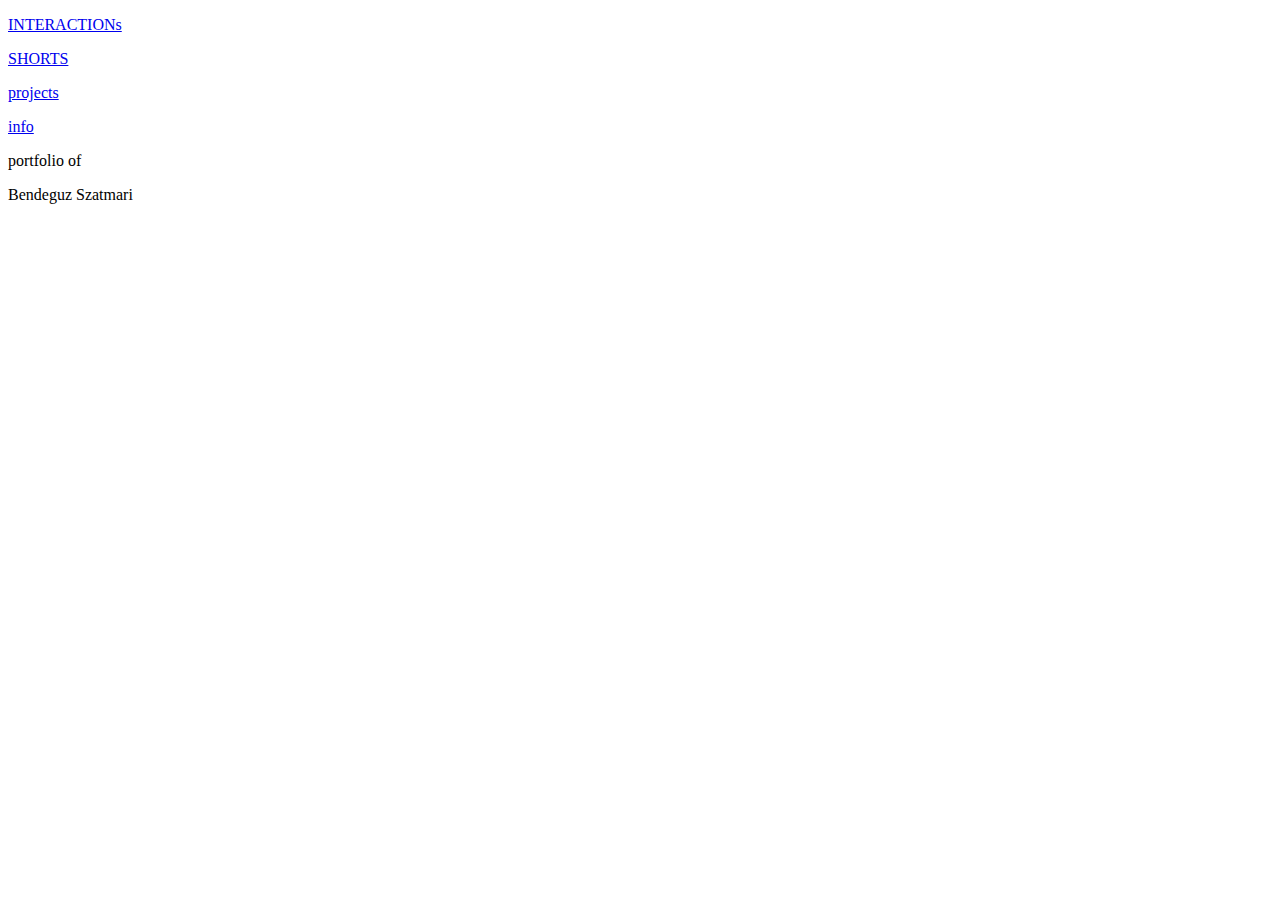
==== index.html @ 547892cc "initial" ====
<!DOCTYPE html>
<html class="nojs html css_verticalspacer" lang="en-GB">
 <head>

  <meta http-equiv="Content-type" content="text/html;charset=UTF-8"/>
  <meta name="generator" content="2018.1.0.386"/>
  <meta name="viewport" content="width=device-width, initial-scale=1.0"/>
  
  <script type="text/javascript">
   // Update the 'nojs'/'js' class on the html node
document.documentElement.className = document.documentElement.className.replace(/\bnojs\b/g, 'js');

// Check that all required assets are uploaded and up-to-date
if(typeof Muse == "undefined") window.Muse = {}; window.Muse.assets = {"required":["museutils.js", "museconfig.js", "jquery.watch.js", "require.js", "index.css"], "outOfDate":[]};
</script>
  
  <title>Main</title>
  <!-- CSS -->
  <link rel="stylesheet" type="text/css" href="css/site_global.css?crc=444006867"/>
  <link rel="stylesheet" type="text/css" href="css/master_b-master-2.css?crc=3974834360"/>
  <link rel="stylesheet" type="text/css" href="css/index.css?crc=3759568161" id="pagesheet"/>
  <!-- Other scripts -->
  <script type="text/javascript">
   var __adobewebfontsappname__ = "muse";
</script>
  <!-- JS includes -->
  <script src="https://webfonts.creativecloud.com/days-one:n4:default.js" type="text/javascript"></script>
   </head>
 <body>

  <div class="gradient clearfix borderbox" id="page"><!-- group -->
   <div class="transition shadow grpelem" id="u1495"><!-- simple frame --></div>
   <div class="transition shadow grpelem" id="u1503"><!-- simple frame --></div>
   <div class="transition shadow grpelem" id="u1500"><!-- simple frame --></div>
   <div class="transition shadow grpelem" id="u1502"><!-- simple frame --></div>
   <a class="nonblock nontext transition clearfix grpelem" id="u1504-4" href="interaction.html"><!-- content --><p>INTERACTIONs</p></a>
   <div class="clearfix grpelem" id="u1496"><!-- group -->
    <a class="nonblock nontext transition clearfix grpelem" id="u1498-4" href="shorts.html"><!-- content --><p>SHORTS</p></a>
   </div>
   <a class="nonblock nontext transition clearfix grpelem" id="u1505-4" href="images.html"><!-- content --><p>projects</p></a>
   <a class="nonblock nontext transition clearfix grpelem" id="u1501-4" href="info.html"><!-- content --><p>info</p></a>
   <div class="transition rounded-corners clearfix grpelem" id="u1494-6"><!-- content -->
    <p id="u1494-2">portfolio of</p>
    <p id="u1494-4">Bendeguz Szatmari</p>
   </div>
   <div class="verticalspacer" data-offset-top="0" data-content-above-spacer="364" data-content-below-spacer="489" data-sizePolicy="fixed" data-pintopage="page_fixedLeft"></div>
  </div>
  <!-- Other scripts -->
  <script type="text/javascript">
   // Decide whether to suppress missing file error or not based on preference setting
var suppressMissingFileError = false
</script>
  <script type="text/javascript">
   window.Muse.assets.check=function(c){if(!window.Muse.assets.checked){window.Muse.assets.checked=!0;var b={},d=function(a,b){if(window.getComputedStyle){var c=window.getComputedStyle(a,null);return c&&c.getPropertyValue(b)||c&&c[b]||""}if(document.documentElement.currentStyle)return(c=a.currentStyle)&&c[b]||a.style&&a.style[b]||"";return""},a=function(a){if(a.match(/^rgb/))return a=a.replace(/\s+/g,"").match(/([\d\,]+)/gi)[0].split(","),(parseInt(a[0])<<16)+(parseInt(a[1])<<8)+parseInt(a[2]);if(a.match(/^\#/))return parseInt(a.substr(1),
16);return 0},f=function(f){for(var g=document.getElementsByTagName("link"),j=0;j<g.length;j++)if("text/css"==g[j].type){var l=(g[j].href||"").match(/\/?css\/([\w\-]+\.css)\?crc=(\d+)/);if(!l||!l[1]||!l[2])break;b[l[1]]=l[2]}g=document.createElement("div");g.className="version";g.style.cssText="display:none; width:1px; height:1px;";document.getElementsByTagName("body")[0].appendChild(g);for(j=0;j<Muse.assets.required.length;){var l=Muse.assets.required[j],k=l.match(/([\w\-\.]+)\.(\w+)$/),i=k&&k[1]?
k[1]:null,k=k&&k[2]?k[2]:null;switch(k.toLowerCase()){case "css":i=i.replace(/\W/gi,"_").replace(/^([^a-z])/gi,"_$1");g.className+=" "+i;i=a(d(g,"color"));k=a(d(g,"backgroundColor"));i!=0||k!=0?(Muse.assets.required.splice(j,1),"undefined"!=typeof b[l]&&(i!=b[l]>>>24||k!=(b[l]&16777215))&&Muse.assets.outOfDate.push(l)):j++;g.className="version";break;case "js":j++;break;default:throw Error("Unsupported file type: "+k);}}c?c().jquery!="1.8.3"&&Muse.assets.outOfDate.push("jquery-1.8.3.min.js"):Muse.assets.required.push("jquery-1.8.3.min.js");
g.parentNode.removeChild(g);if(Muse.assets.outOfDate.length||Muse.assets.required.length)g="Some files on the server may be missing or incorrect. Clear browser cache and try again. If the problem persists please contact website author.",f&&Muse.assets.outOfDate.length&&(g+="\nOut of date: "+Muse.assets.outOfDate.join(",")),f&&Muse.assets.required.length&&(g+="\nMissing: "+Muse.assets.required.join(",")),suppressMissingFileError?(g+="\nUse SuppressMissingFileError key in AppPrefs.xml to show missing file error pop up.",console.log(g)):alert(g)};location&&location.search&&location.search.match&&location.search.match(/muse_debug/gi)?
setTimeout(function(){f(!0)},5E3):f()}};
var muse_init=function(){require.config({baseUrl:""});require(["jquery","museutils","whatinput","jquery.watch"],function(c){var $ = c;$(document).ready(function(){try{
window.Muse.assets.check($);/* body */
Muse.Utils.transformMarkupToFixBrowserProblemsPreInit();/* body */
Muse.Utils.prepHyperlinks(true);/* body */
Muse.Utils.makeButtonsVisibleAfterSettingMinWidth();/* body */
Muse.Utils.fullPage('#page');/* 100% height page */
Muse.Utils.showWidgetsWhenReady();/* body */
Muse.Utils.transformMarkupToFixBrowserProblems();/* body */
}catch(b){if(b&&"function"==typeof b.notify?b.notify():Muse.Assert.fail("Error calling selector function: "+b),false)throw b;}})})};

</script>
  <!-- RequireJS script -->
  <script src="scripts/require.js?crc=7928878" type="text/javascript" async data-main="scripts/museconfig.js?crc=4286661555" onload="if (requirejs) requirejs.onError = function(requireType, requireModule) { if (requireType && requireType.toString && requireType.toString().indexOf && 0 <= requireType.toString().indexOf('#scripterror')) window.Muse.assets.check(); }" onerror="window.Muse.assets.check();"></script>
   </body>
</html>
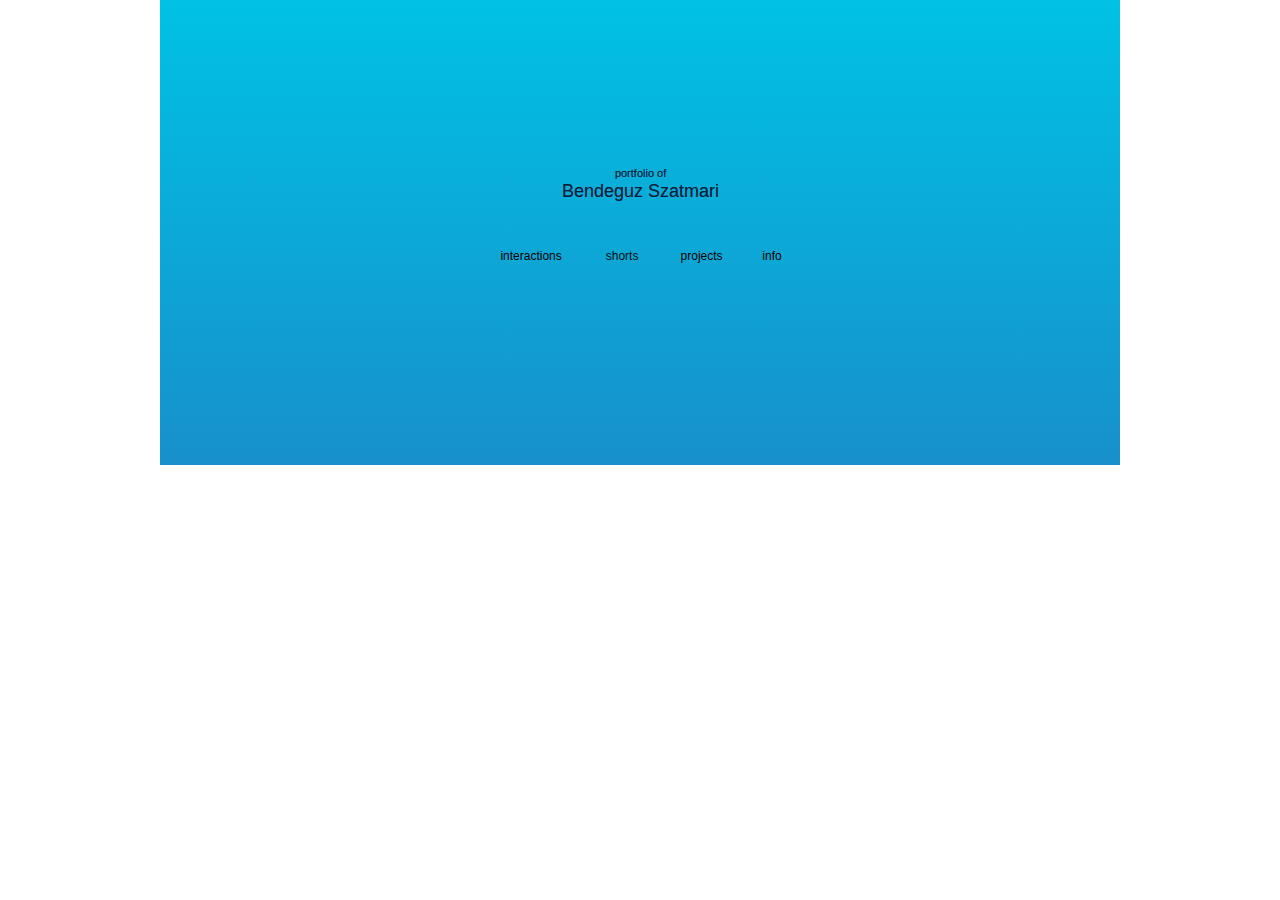
==== commit 4fcd0c25: "Update index.html" ====
--- a/index.html
+++ b/index.html
@@ -1,73 +1,74 @@
-<!DOCTYPE html>
-<html class="nojs html css_verticalspacer" lang="en-GB">
- <head>
-
-  <meta http-equiv="Content-type" content="text/html;charset=UTF-8"/>
-  <meta name="generator" content="2018.1.0.386"/>
-  <meta name="viewport" content="width=device-width, initial-scale=1.0"/>
-  
-  <script type="text/javascript">
-   // Update the 'nojs'/'js' class on the html node
-document.documentElement.className = document.documentElement.className.replace(/\bnojs\b/g, 'js');
-
-// Check that all required assets are uploaded and up-to-date
-if(typeof Muse == "undefined") window.Muse = {}; window.Muse.assets = {"required":["museutils.js", "museconfig.js", "jquery.watch.js", "require.js", "index.css"], "outOfDate":[]};
-</script>
-  
-  <title>Main</title>
-  <!-- CSS -->
-  <link rel="stylesheet" type="text/css" href="css/site_global.css?crc=444006867"/>
-  <link rel="stylesheet" type="text/css" href="css/master_b-master-2.css?crc=3974834360"/>
-  <link rel="stylesheet" type="text/css" href="css/index.css?crc=3759568161" id="pagesheet"/>
-  <!-- Other scripts -->
-  <script type="text/javascript">
-   var __adobewebfontsappname__ = "muse";
-</script>
-  <!-- JS includes -->
-  <script src="https://webfonts.creativecloud.com/days-one:n4:default.js" type="text/javascript"></script>
-   </head>
- <body>
-
-  <div class="gradient clearfix borderbox" id="page"><!-- group -->
-   <div class="transition shadow grpelem" id="u1495"><!-- simple frame --></div>
-   <div class="transition shadow grpelem" id="u1503"><!-- simple frame --></div>
-   <div class="transition shadow grpelem" id="u1500"><!-- simple frame --></div>
-   <div class="transition shadow grpelem" id="u1502"><!-- simple frame --></div>
-   <a class="nonblock nontext transition clearfix grpelem" id="u1504-4" href="interaction.html"><!-- content --><p>INTERACTIONs</p></a>
-   <div class="clearfix grpelem" id="u1496"><!-- group -->
-    <a class="nonblock nontext transition clearfix grpelem" id="u1498-4" href="shorts.html"><!-- content --><p>SHORTS</p></a>
-   </div>
-   <a class="nonblock nontext transition clearfix grpelem" id="u1505-4" href="images.html"><!-- content --><p>projects</p></a>
-   <a class="nonblock nontext transition clearfix grpelem" id="u1501-4" href="info.html"><!-- content --><p>info</p></a>
-   <div class="transition rounded-corners clearfix grpelem" id="u1494-6"><!-- content -->
-    <p id="u1494-2">portfolio of</p>
-    <p id="u1494-4">Bendeguz Szatmari</p>
-   </div>
-   <div class="verticalspacer" data-offset-top="0" data-content-above-spacer="364" data-content-below-spacer="489" data-sizePolicy="fixed" data-pintopage="page_fixedLeft"></div>
-  </div>
-  <!-- Other scripts -->
-  <script type="text/javascript">
-   // Decide whether to suppress missing file error or not based on preference setting
-var suppressMissingFileError = false
-</script>
-  <script type="text/javascript">
+<!DOCTYPE html>
+<html class="nojs html css_verticalspacer" lang="en-GB">
+ <head>
+
+  <meta http-equiv="Content-type" content="text/html;charset=UTF-8"/>
+  <meta name="generator" content="2018.1.0.386"/>
+  <meta name="viewport" content="width=device-width, initial-scale=1.0"/>
+  
+  <script type="text/javascript">
+   // Update the 'nojs'/'js' class on the html node
+document.documentElement.className = document.documentElement.className.replace(/\bnojs\b/g, 'js');
+
+// Check that all required assets are uploaded and up-to-date
+if(typeof Muse == "undefined") window.Muse = {}; window.Muse.assets = {"required":["museutils.js", "museconfig.js", "jquery.watch.js", "require.js", "index.css"], "outOfDate":[]};
+</script>
+  
+  <title>Main</title>
+  <!-- CSS -->
+  <link rel="stylesheet" type="text/css" href="css/site_global.css?crc=444006867"/>
+  <link rel="stylesheet" type="text/css" href="css/master_b-master-2.css?crc=3974834360"/>
+  <link rel="stylesheet" type="text/css" href="css/index.css?crc=3759568161" id="pagesheet"/>
+  <!-- Other scripts -->
+  <script type="text/javascript">
+   var __adobewebfontsappname__ = "muse";
+</script>
+  <!-- JS includes -->
+  <script src="https://webfonts.creativecloud.com/days-one:n4:default.js" type="text/javascript"></script>
+   </head>
+ <body>
+
+  <div class="gradient clearfix borderbox" id="page"><!-- group -->
+   <div class="transition shadow grpelem" id="u1495"><!-- simple frame --></div>
+   <div class="transition shadow grpelem" id="u1503"><!-- simple frame --></div>
+   <div class="transition shadow grpelem" id="u1500"><!-- simple frame --></div>
+   <div class="transition shadow grpelem" id="u1502"><!-- simple frame --></div>
+   <a class="nonblock nontext transition clearfix grpelem" id="u1504-4" href="interaction.html"><!-- content --><p>INTERACTIONs</p></a>
+   <div class="clearfix grpelem" id="u1496"><!-- group -->
+    <a class="nonblock nontext transition clearfix grpelem" id="u1498-4" href="shorts.html"><!-- content --><p>SHORTS</p></a>
+   </div>
+   <a class="nonblock nontext transition clearfix grpelem" id="u1505-4" href="images.html"><!-- content --><p>projects</p></a>
+   <a class="nonblock nontext transition clearfix grpelem" id="u1501-4" href="info.html"><!-- content --><p>info</p></a>
+   <div class="transition rounded-corners clearfix grpelem" id="u1494-6"><!-- content -->
+    <p id="u1494-2">portfolio of</p>
+    <p id="u1494-4">Bendeguz Szatmari</p>
+   </div>
+   <div class="verticalspacer" data-offset-top="0" data-content-above-spacer="364" data-content-below-spacer="489" data-sizePolicy="fixed" data-pintopage="page_fixedLeft"></div>
+  </div>
+  <!-- Other scripts -->
+  <script type="text/javascript">
+   // Decide whether to suppress missing file error or not based on preference setting
+var suppressMissingFileError = false
+</script>
+  <script type="text/javascript">
    window.Muse.assets.check=function(c){if(!window.Muse.assets.checked){window.Muse.assets.checked=!0;var b={},d=function(a,b){if(window.getComputedStyle){var c=window.getComputedStyle(a,null);return c&&c.getPropertyValue(b)||c&&c[b]||""}if(document.documentElement.currentStyle)return(c=a.currentStyle)&&c[b]||a.style&&a.style[b]||"";return""},a=function(a){if(a.match(/^rgb/))return a=a.replace(/\s+/g,"").match(/([\d\,]+)/gi)[0].split(","),(parseInt(a[0])<<16)+(parseInt(a[1])<<8)+parseInt(a[2]);if(a.match(/^\#/))return parseInt(a.substr(1),
 16);return 0},f=function(f){for(var g=document.getElementsByTagName("link"),j=0;j<g.length;j++)if("text/css"==g[j].type){var l=(g[j].href||"").match(/\/?css\/([\w\-]+\.css)\?crc=(\d+)/);if(!l||!l[1]||!l[2])break;b[l[1]]=l[2]}g=document.createElement("div");g.className="version";g.style.cssText="display:none; width:1px; height:1px;";document.getElementsByTagName("body")[0].appendChild(g);for(j=0;j<Muse.assets.required.length;){var l=Muse.assets.required[j],k=l.match(/([\w\-\.]+)\.(\w+)$/),i=k&&k[1]?
 k[1]:null,k=k&&k[2]?k[2]:null;switch(k.toLowerCase()){case "css":i=i.replace(/\W/gi,"_").replace(/^([^a-z])/gi,"_$1");g.className+=" "+i;i=a(d(g,"color"));k=a(d(g,"backgroundColor"));i!=0||k!=0?(Muse.assets.required.splice(j,1),"undefined"!=typeof b[l]&&(i!=b[l]>>>24||k!=(b[l]&16777215))&&Muse.assets.outOfDate.push(l)):j++;g.className="version";break;case "js":j++;break;default:throw Error("Unsupported file type: "+k);}}c?c().jquery!="1.8.3"&&Muse.assets.outOfDate.push("jquery-1.8.3.min.js"):Muse.assets.required.push("jquery-1.8.3.min.js");
 g.parentNode.removeChild(g);if(Muse.assets.outOfDate.length||Muse.assets.required.length)g="Some files on the server may be missing or incorrect. Clear browser cache and try again. If the problem persists please contact website author.",f&&Muse.assets.outOfDate.length&&(g+="\nOut of date: "+Muse.assets.outOfDate.join(",")),f&&Muse.assets.required.length&&(g+="\nMissing: "+Muse.assets.required.join(",")),suppressMissingFileError?(g+="\nUse SuppressMissingFileError key in AppPrefs.xml to show missing file error pop up.",console.log(g)):alert(g)};location&&location.search&&location.search.match&&location.search.match(/muse_debug/gi)?
 setTimeout(function(){f(!0)},5E3):f()}};
-var muse_init=function(){require.config({baseUrl:""});require(["jquery","museutils","whatinput","jquery.watch"],function(c){var $ = c;$(document).ready(function(){try{
-window.Muse.assets.check($);/* body */
-Muse.Utils.transformMarkupToFixBrowserProblemsPreInit();/* body */
-Muse.Utils.prepHyperlinks(true);/* body */
-Muse.Utils.makeButtonsVisibleAfterSettingMinWidth();/* body */
-Muse.Utils.fullPage('#page');/* 100% height page */
-Muse.Utils.showWidgetsWhenReady();/* body */
-Muse.Utils.transformMarkupToFixBrowserProblems();/* body */
+var muse_init=function(){require.config({baseUrl:""});require(["jquery","museutils","whatinput","jquery.watch"],function(c){var $ = c;$(document).ready(function(){try{
+window.Muse.assets.check($);/* body */
+Muse.Utils.transformMarkupToFixBrowserProblemsPreInit();/* body */
+Muse.Utils.prepHyperlinks(true);/* body */
+Muse.Utils.makeButtonsVisibleAfterSettingMinWidth();/* body */
+Muse.Utils.fullPage('#page');/* 100% height page */
+Muse.Utils.showWidgetsWhenReady();/* body */
+Muse.Utils.transformMarkupToFixBrowserProblems();/* body */
 }catch(b){if(b&&"function"==typeof b.notify?b.notify():Muse.Assert.fail("Error calling selector function: "+b),false)throw b;}})})};
-
-</script>
-  <!-- RequireJS script -->
-  <script src="scripts/require.js?crc=7928878" type="text/javascript" async data-main="scripts/museconfig.js?crc=4286661555" onload="if (requirejs) requirejs.onError = function(requireType, requireModule) { if (requireType && requireType.toString && requireType.toString().indexOf && 0 <= requireType.toString().indexOf('#scripterror')) window.Muse.assets.check(); }" onerror="window.Muse.assets.check();"></script>
-   </body>
-</html>
+
+</script>
+  <!-- ?crc=7928878-->
+  
+  <script src="scripts/require.js" type="text/javascript" async data-main="scripts/museconfig.js?crc=4286661555" onload="if (requirejs) requirejs.onError = function(requireType, requireModule) { if (requireType && requireType.toString && requireType.toString().indexOf && 0 <= requireType.toString().indexOf('#scripterror')) window.Muse.assets.check(); }" onerror="window.Muse.assets.check();"></script>
+   </body>
+</html>
--- a/css/site_global.css
+++ b/css/site_global.css
@@ -0,0 +1 @@
+html{min-height:100%;min-width:100%;-ms-text-size-adjust:none;}body,div,dl,dt,dd,ul,ol,li,nav,h1,h2,h3,h4,h5,h6,pre,code,form,fieldset,legend,input,button,textarea,p,blockquote,th,td,a{margin:0px;padding:0px;border-width:0px;border-style:solid;border-color:transparent;-webkit-transform-origin:left top;-ms-transform-origin:left top;-o-transform-origin:left top;transform-origin:left top;background-repeat:no-repeat;}button.submit-btn{-moz-box-sizing:content-box;-webkit-box-sizing:content-box;box-sizing:content-box;}.transition{-webkit-transition-property:background-image,background-position,background-color,border-color,border-radius,color,font-size,font-style,font-weight,letter-spacing,line-height,text-align,box-shadow,text-shadow,opacity;transition-property:background-image,background-position,background-color,border-color,border-radius,color,font-size,font-style,font-weight,letter-spacing,line-height,text-align,box-shadow,text-shadow,opacity;}.transition *{-webkit-transition:inherit;transition:inherit;}table{border-collapse:collapse;border-spacing:0px;}fieldset,img{border:0px;border-style:solid;-webkit-transform-origin:left top;-ms-transform-origin:left top;-o-transform-origin:left top;transform-origin:left top;}address,caption,cite,code,dfn,em,strong,th,var,optgroup{font-style:inherit;font-weight:inherit;}del,ins{text-decoration:none;}li{list-style:none;}caption,th{text-align:left;}h1,h2,h3,h4,h5,h6{font-size:100%;font-weight:inherit;}input,button,textarea,select,optgroup,option{font-family:inherit;font-size:inherit;font-style:inherit;font-weight:inherit;}.form-grp input,.form-grp textarea{-webkit-appearance:none;-webkit-border-radius:0;}body{font-family:Arial, Helvetica Neue, Helvetica, sans-serif;text-align:left;font-size:14px;line-height:17px;word-wrap:break-word;text-rendering:optimizeLegibility;-moz-font-feature-settings:'liga';-ms-font-feature-settings:'liga';-webkit-font-feature-settings:'liga';font-feature-settings:'liga';}a:link{color:#0000FF;text-decoration:underline;}a:visited{color:#800080;text-decoration:underline;}a:hover{color:#0000FF;text-decoration:underline;}a:active{color:#EE0000;text-decoration:underline;}a.nontext{color:black;text-decoration:none;font-style:normal;font-weight:normal;}.normal_text{color:#000000;direction:ltr;font-family:Arial, Helvetica Neue, Helvetica, sans-serif;font-size:14px;font-style:normal;font-weight:normal;letter-spacing:0px;line-height:17px;text-align:left;text-decoration:none;text-indent:0px;text-transform:none;vertical-align:0px;padding:0px;}.list0 li:before{position:absolute;right:100%;letter-spacing:0px;text-decoration:none;font-weight:normal;font-style:normal;}.rtl-list li:before{right:auto;left:100%;}.nls-None > li:before,.nls-None .list3 > li:before,.nls-None .list6 > li:before{margin-right:6px;content:'•';}.nls-None .list1 > li:before,.nls-None .list4 > li:before,.nls-None .list7 > li:before{margin-right:6px;content:'○';}.nls-None,.nls-None .list1,.nls-None .list2,.nls-None .list3,.nls-None .list4,.nls-None .list5,.nls-None .list6,.nls-None .list7,.nls-None .list8{padding-left:34px;}.nls-None.rtl-list,.nls-None .list1.rtl-list,.nls-None .list2.rtl-list,.nls-None .list3.rtl-list,.nls-None .list4.rtl-list,.nls-None .list5.rtl-list,.nls-None .list6.rtl-list,.nls-None .list7.rtl-list,.nls-None .list8.rtl-list{padding-left:0px;padding-right:34px;}.nls-None .list2 > li:before,.nls-None .list5 > li:before,.nls-None .list8 > li:before{margin-right:6px;content:'-';}.nls-None.rtl-list > li:before,.nls-None .list1.rtl-list > li:before,.nls-None .list2.rtl-list > li:before,.nls-None .list3.rtl-list > li:before,.nls-None .list4.rtl-list > li:before,.nls-None .list5.rtl-list > li:before,.nls-None .list6.rtl-list > li:before,.nls-None .list7.rtl-list > li:before,.nls-None .list8.rtl-list > li:before{margin-right:0px;margin-left:6px;}.TabbedPanelsTab{white-space:nowrap;}.MenuBar .MenuBarView,.MenuBar .SubMenuView{display:block;list-style:none;}.MenuBar .SubMenu{display:none;position:absolute;}.NoWrap{white-space:nowrap;word-wrap:normal;}.rootelem{margin-left:auto;margin-right:auto;}.colelem{display:inline;float:left;clear:both;}.clearfix:after{content:"\0020";visibility:hidden;display:block;height:0px;clear:both;}*:first-child+html .clearfix{zoom:1;}.clip_frame{overflow:hidden;}.popup_anchor{position:relative;width:0px;height:0px;}.allow_click_through *{pointer-events:auto;}.popup_element{z-index:100000;}.svg{display:block;vertical-align:top;}span.wrap{content:'';clear:left;display:block;}span.actAsInlineDiv{display:inline-block;}.position_content,.excludeFromNormalFlow{float:left;}.preload_images{position:absolute;overflow:hidden;left:-9999px;top:-9999px;height:1px;width:1px;}.preload{height:1px;width:1px;}.animateStates{-webkit-transition:0.3s ease-in-out;-moz-transition:0.3s ease-in-out;-o-transition:0.3s ease-in-out;transition:0.3s ease-in-out;}[data-whatinput="mouse"] *:focus,[data-whatinput="touch"] *:focus,input:focus,textarea:focus{outline:none;}textarea{resize:none;overflow:auto;}.allow_click_through,.fld-prompt{pointer-events:none;}.wrapped-input{position:absolute;top:0px;left:0px;background:transparent;border:none;}.submit-btn{z-index:50000;cursor:pointer;}.anchor_item{width:22px;height:18px;}.MenuBar .SubMenuVisible,.MenuBarVertical .SubMenuVisible,.MenuBar .SubMenu .SubMenuVisible,.popup_element.Active,span.actAsPara,.actAsDiv,a.nonblock.nontext,img.block{display:block;}.widget_invisible,.js .invi,.js .mse_pre_init{visibility:hidden;}.ose_ei{visibility:hidden;z-index:0;}.no_vert_scroll{overflow-y:hidden;}.always_vert_scroll{overflow-y:scroll;}.always_horz_scroll{overflow-x:scroll;}.fullscreen{overflow:hidden;left:0px;top:0px;position:fixed;height:100%;width:100%;-moz-box-sizing:border-box;-webkit-box-sizing:border-box;-ms-box-sizing:border-box;box-sizing:border-box;}.fullwidth{position:absolute;}.borderbox{-moz-box-sizing:border-box;-webkit-box-sizing:border-box;-ms-box-sizing:border-box;box-sizing:border-box;}.scroll_wrapper{position:absolute;overflow:auto;left:0px;right:0px;top:0px;bottom:0px;padding-top:0px;padding-bottom:0px;margin-top:0px;margin-bottom:0px;}.browser_width > *{position:absolute;left:0px;right:0px;}.grpelem,.accordion_wrapper{display:inline;float:left;}.fld-checkbox input[type=checkbox],.fld-radiobutton input[type=radio]{position:absolute;overflow:hidden;clip:rect(0px, 0px, 0px, 0px);height:1px;width:1px;margin:-1px;padding:0px;border:0px;}.fld-checkbox input[type=checkbox] + label,.fld-radiobutton input[type=radio] + label{display:inline-block;background-repeat:no-repeat;cursor:pointer;float:left;width:100%;height:100%;}.pointer_cursor,.fld-recaptcha-mode,.fld-recaptcha-refresh,.fld-recaptcha-help{cursor:pointer;}p,h1,h2,h3,h4,h5,h6,ol,ul,span.actAsPara{max-height:1000000px;}.superscript{vertical-align:super;font-size:66%;line-height:0px;}.subscript{vertical-align:sub;font-size:66%;line-height:0px;}.horizontalSlideShow{-ms-touch-action:pan-y;touch-action:pan-y;}.verticalSlideShow{-ms-touch-action:pan-x;touch-action:pan-x;}.colelem100,.verticalspacer{clear:both;}.list0 li,.MenuBar .MenuItemContainer,.SlideShowContentPanel .fullscreen img,.css_verticalspacer .verticalspacer{position:relative;}.popup_element.Inactive,.js .disn,.js .an_invi,.hidden,.breakpoint{display:none;}#muse_css_mq{position:absolute;display:none;background-color:#FFFFFE;}.fluid_height_spacer{width:0.01px;}.muse_check_css{display:none;position:fixed;}@media screen and (-webkit-min-device-pixel-ratio:0){body{text-rendering:auto;}}--- a/css/master_b-master-2.css
+++ b/css/master_b-master-2.css
@@ -0,0 +1 @@
+#u1495{-webkit-transition-duration:3.3s;-webkit-transition-delay:0s;-webkit-transition-timing-function:ease-in-out;transition-duration:3.3s;transition-delay:0s;transition-timing-function:ease-in-out;box-shadow:0px 0px 8px rgba(255,255,22,0.5),0px 0px 8px rgba(255,255,22,0.5);background-image:url("../images/blank.gif?crc=4208392903");background-color:#FFFF16;opacity:0;-ms-filter:"progid:DXImageTransform.Microsoft.Alpha(Opacity=0)";filter:alpha(opacity=0);border-radius:50%;}#u1495:hover{-webkit-transition-duration:3.6s;-webkit-transition-delay:0s;-webkit-transition-timing-function:ease-in-out;transition-duration:3.6s;transition-delay:0s;transition-timing-function:ease-in-out;background-color:#FFFF00;opacity:1;-ms-filter:"progid:DXImageTransform.Microsoft.Alpha(Opacity=100)";filter:alpha(opacity=100);}#u1503{-webkit-transition-duration:3.3s;-webkit-transition-delay:0s;-webkit-transition-timing-function:ease-in-out;transition-duration:3.3s;transition-delay:0s;transition-timing-function:ease-in-out;box-shadow:0px 0px 8px rgba(255,222,139,0.5),0px 0px 8px rgba(255,222,139,0.5);background-image:url("../images/blank.gif?crc=4208392903");background-color:#FFDE8B;opacity:0;-ms-filter:"progid:DXImageTransform.Microsoft.Alpha(Opacity=0)";filter:alpha(opacity=0);border-radius:50%;}#u1500{-webkit-transition-duration:3.3s;-webkit-transition-delay:0s;-webkit-transition-timing-function:ease-in-out;transition-duration:3.3s;transition-delay:0s;transition-timing-function:ease-in-out;box-shadow:0px 0px 8px rgba(255,176,22,0.5),0px 0px 8px rgba(255,176,22,0.5);background-image:url("../images/blank.gif?crc=4208392903");background-color:#FFB016;opacity:0;-ms-filter:"progid:DXImageTransform.Microsoft.Alpha(Opacity=0)";filter:alpha(opacity=0);border-radius:50%;}#u1502{-webkit-transition-duration:3.3s;-webkit-transition-delay:0s;-webkit-transition-timing-function:ease-in-out;transition-duration:3.3s;transition-delay:0s;transition-timing-function:ease-in-out;box-shadow:0px 0px 8px rgba(255,133,0,0.5),0px 0px 8px rgba(255,133,0,0.5);background-image:url("../images/blank.gif?crc=4208392903");background-color:#FF8500;opacity:0;-ms-filter:"progid:DXImageTransform.Microsoft.Alpha(Opacity=0)";filter:alpha(opacity=0);border-radius:50%;}#u1503:hover,#u1500:hover,#u1502:hover{-webkit-transition-duration:3.6s;-webkit-transition-delay:0s;-webkit-transition-timing-function:ease-in-out;transition-duration:3.6s;transition-delay:0s;transition-timing-function:ease-in-out;opacity:1;-ms-filter:"progid:DXImageTransform.Microsoft.Alpha(Opacity=100)";filter:alpha(opacity=100);}#u1504-4{-webkit-transition-duration:1s;-webkit-transition-delay:0.1s;-webkit-transition-timing-function:ease-in-out;transition-duration:1s;transition-delay:0.1s;transition-timing-function:ease-in-out;background-image:url("../images/blank.gif?crc=4208392903");background-color:transparent;line-height:15px;text-transform:lowercase;font-size:12px;text-align:center;font-family:days-one, sans-serif;font-weight:400;}#u1496{border-width:0px;border-color:transparent;background-color:transparent;}#u1498-4{-webkit-transition-duration:1s;-webkit-transition-delay:0.1s;-webkit-transition-timing-function:ease-in-out;transition-duration:1s;transition-delay:0.1s;transition-timing-function:ease-in-out;background-image:url("../images/blank.gif?crc=4208392903");background-color:transparent;font-size:12px;text-transform:lowercase;text-align:center;color:#000E12;line-height:15px;font-family:days-one, sans-serif;font-weight:400;}#u1498-4:hover{-webkit-transition-duration:2s;-webkit-transition-delay:0.1s;-webkit-transition-timing-function:ease-in-out;transition-duration:2s;transition-delay:0.1s;transition-timing-function:ease-in-out;border-width:0px;border-color:transparent;opacity:0;-ms-filter:"progid:DXImageTransform.Microsoft.Alpha(Opacity=0)";filter:alpha(opacity=0);}#u1505-4{-webkit-transition-duration:1s;-webkit-transition-delay:0.1s;-webkit-transition-timing-function:ease-in-out;transition-duration:1s;transition-delay:0.1s;transition-timing-function:ease-in-out;background-image:url("../images/blank.gif?crc=4208392903");background-color:transparent;line-height:15px;text-transform:lowercase;font-size:12px;text-align:center;font-family:days-one, sans-serif;font-weight:400;}#u1501-4{-webkit-transition-duration:1s;-webkit-transition-delay:0.1s;-webkit-transition-timing-function:ease-in-out;transition-duration:1s;transition-delay:0.1s;transition-timing-function:ease-in-out;background-image:url("../images/blank.gif?crc=4208392903");background-color:transparent;line-height:15px;text-transform:lowercase;font-size:12px;text-align:center;font-family:days-one, sans-serif;font-weight:400;}#u1504-4:hover,#u1505-4:hover,#u1501-4:hover{border-width:0px;border-color:transparent;background-color:transparent;opacity:0;-ms-filter:"progid:DXImageTransform.Microsoft.Alpha(Opacity=0)";filter:alpha(opacity=0);}#u1504-4:hover p,#u1498-4:hover p,#u1505-4:hover p,#u1501-4:hover p{color:#FFFFFF;visibility:inherit;}#u1494-6{-webkit-transition-duration:1s;-webkit-transition-delay:0.1s;-webkit-transition-timing-function:ease-in-out;transition-duration:1s;transition-delay:0.1s;transition-timing-function:ease-in-out;text-shadow:0px 0px 0px rgba(0,30,60,0.3),0px 0px 0px rgba(0,30,60,0.3);box-shadow:none;background-image:url("../images/blank.gif?crc=4208392903");background-color:transparent;border-radius:30px;text-align:center;color:#001E3C;font-family:days-one, sans-serif;font-weight:400;}#u1494-6:hover{-webkit-transition-duration:2.1s;-webkit-transition-delay:0.1s;-webkit-transition-timing-function:ease-in-out;transition-duration:2.1s;transition-delay:0.1s;transition-timing-function:ease-in-out;text-shadow:0px 0px 0px rgba(0,30,60,0.3),0px 0px 0px rgba(0,30,60,0.3);box-shadow:none;}#u1494-2{font-size:11px;line-height:13px;}#u1494-4{font-size:18px;line-height:22px;}--- a/css/index.css
+++ b/css/index.css
@@ -0,0 +1 @@
+.version.index{color:#0000E0;background-color:#167521;}#page{z-index:1;min-height:435px;background:-webkit-gradient(linear, center top, center bottom, from(#00C2E2),color-stop(100%, #1790CB));background:-webkit-linear-gradient(top,#00C2E2 ,#1790CB 100%);background:linear-gradient(to bottom,#00C2E2 ,#1790CB 100%);filter:progid:DXImageTransform.Microsoft.gradient(startColorstr=#FF00C2E2, endColorstr=#FF1790CB, GradientType=0);-ms-filter:"progid:DXImageTransform.Microsoft.gradient(startColorstr='#FF00C2E2', endColorstr='#FF1790CB', GradientType=0)";border-width:0px;border-color:#000000;padding-bottom:54px;width:100%;max-width:960px;margin-left:auto;margin-right:auto;}#page::before{content:"";position:absolute;pointer-events:none;box-shadow:none;top:0px;bottom:0px;margin-left:auto;margin-right:auto;left:0px;right:0px;width:100%;max-width:960px;}#u1495{z-index:2;height:213px;position:relative;margin-right:-10000px;margin-top:151px;width:21.57%;left:27.71%;}#u1495:hover{height:213px;min-height:0px;width:21.57%;margin:151px -10000px 0px 0%;}#u1503{z-index:3;height:147px;position:relative;margin-right:-10000px;margin-top:184px;width:15.32%;left:40.53%;}#u1503:hover{height:147px;min-height:0px;width:15.32%;margin:184px -10000px 0px 0%;}#u1500{z-index:4;height:103px;position:relative;margin-right:-10000px;margin-top:206px;width:10.73%;left:51.05%;}#u1500:hover{height:103px;min-height:0px;width:10.73%;margin:206px -10000px 0px 0%;}#u1502{z-index:5;height:59px;position:relative;margin-right:-10000px;margin-top:228px;width:6.15%;left:60.73%;}#u1502:hover{height:59px;min-height:0px;width:6.15%;margin:228px -10000px 0px 0%;}#u1504-4{z-index:6;min-height:17px;position:relative;margin-right:-10000px;margin-top:249px;width:8.13%;left:34.59%;}#u1504-4:hover{padding-top:0px;padding-bottom:0px;min-height:17px;width:8.13%;margin:249px -10000px 0px 0%;}#u1496{z-index:10;position:relative;margin-right:-10000px;margin-top:249px;width:5.21%;left:45.53%;}#u1498-4{z-index:11;min-height:17px;position:relative;margin-right:-10000px;width:100%;}#u1498-4:hover{padding-top:0px;padding-bottom:0px;min-height:17px;width:100%;margin:0px -10000px 0px 0%;}#u1505-4{z-index:15;min-height:17px;position:relative;margin-right:-10000px;margin-top:249px;width:5.53%;left:53.65%;}#u1505-4:hover{padding-top:0px;padding-bottom:0px;min-height:17px;width:5.53%;margin:249px -10000px 0px 0%;}#u1501-4{z-index:19;min-height:16px;position:relative;margin-right:-10000px;margin-top:249px;width:2.71%;left:62.4%;}#u1501-4:hover{padding-top:0px;padding-bottom:0px;min-height:16px;width:2.71%;margin:249px -10000px 0px 0%;}#u1494-6{z-index:23;min-height:37px;position:relative;margin-right:-10000px;margin-top:167px;width:21.36%;left:39.38%;}#u1494-6:hover{padding-top:0px;padding-bottom:0px;min-height:37px;width:21.36%;margin:167px -10000px 0px 0%;}.css_verticalspacer .verticalspacer{height:calc(100vh - 853px);}#muse_css_mq,.html{background-color:#FFFFFF;}body{position:relative;min-width:303px;}